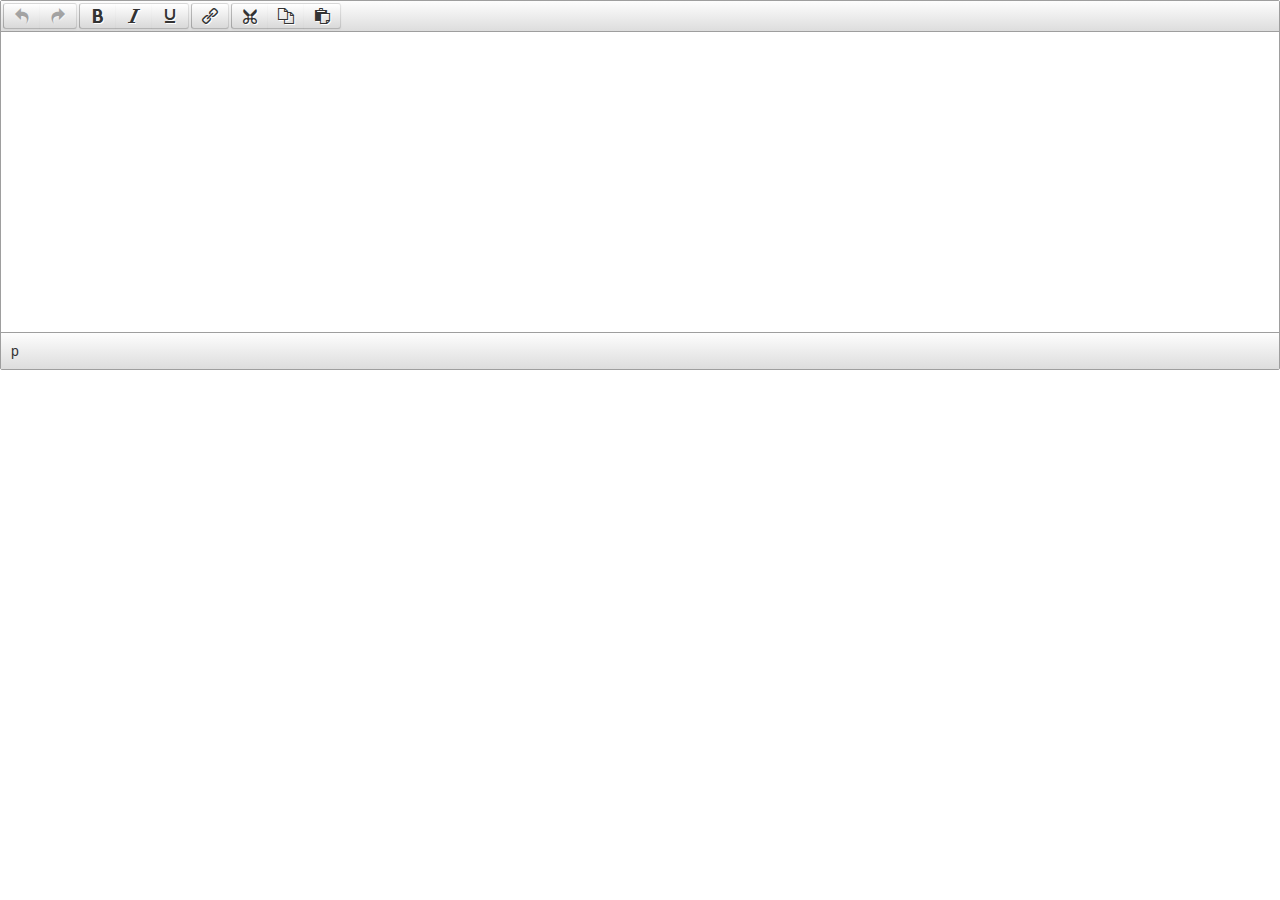
==== edit.htm @ 74c22ed3 "tinymce: add editor" ====
<html>

  <head>
    <title>Hello React</title>

    <link rel="stylesheet" href="css/normalize.css" />
    <link rel="stylesheet" href="css/foundation.min.css" />
    <link rel="stylesheet" href="css/layout.css" />
    <link rel="stylesheet" href="css/style.css" />

    <script src="lib/react-0.11.2.js"></script>
    <script src="lib/JSXTransformer-0.11.2.js"></script>
    <script src="lib/jquery-1.10.0.min.js"></script>
    <script src="lib/moment.js"></script>

    <script src="lib/tinymce/tinymce.min.js"></script>

  </head>

  <body>
    <div id="content"></div>

    <script type="text/jsx" src="components/editor.jsx"></script>

    <script type="text/jsx">
      /** @jsx React.DOM */
      React.renderComponent(
        <Editor />,
        document.getElementById('content')
      );

    </script>
  </body>
</html>
---- css/layout.css ----
.fullwidth {
	width: 100%;
	max-width: none;
}

.itemList {
	overflow: scroll;
	min-height: 100%;
	max-height: 100%;
}

.content {
	overflow: hidden;
}

a:hover {
	text-decoration: underline;
}
---- css/style.css ----
.templateItem {
	border: 1px solid #000;
	margin-top: 0.5em;
	margin-bottom: 0.5em;

	padding: 0.2em;
}

.templateItem h1 {
	font-size: 1.2em;
	border-bottom:  1px solid #ccc;
}

.templateItem .description {
	color: #999;
	margin-bottom: 0.5em;
}

.templateItem .brands a {
	margin-left: 0.2em;
	margin-right: 0.2em;
}

.templateItem .actions {
	float: right;
	margin-right: 1em;
}

.templateItem > ul {
	list-style-type: none;
}



.historyItem {
	border: 1px solid #000;
	margin-top: 0.5em;
	margin-bottom: 0.5em;

	padding: 0.2em;
}

.historyItem img {
	border: 1px solid #000;
	float: right;
}

.historyItem h1 {
	font-size: 1.2em;
	border-bottom:  1px solid #ccc;
	margin-right: 48px;
}

.historyItem .timestamp {
	float: right;
	margin-right: 1em;
	margin-bottom: 0;
	margin-top: 0.2em;
}
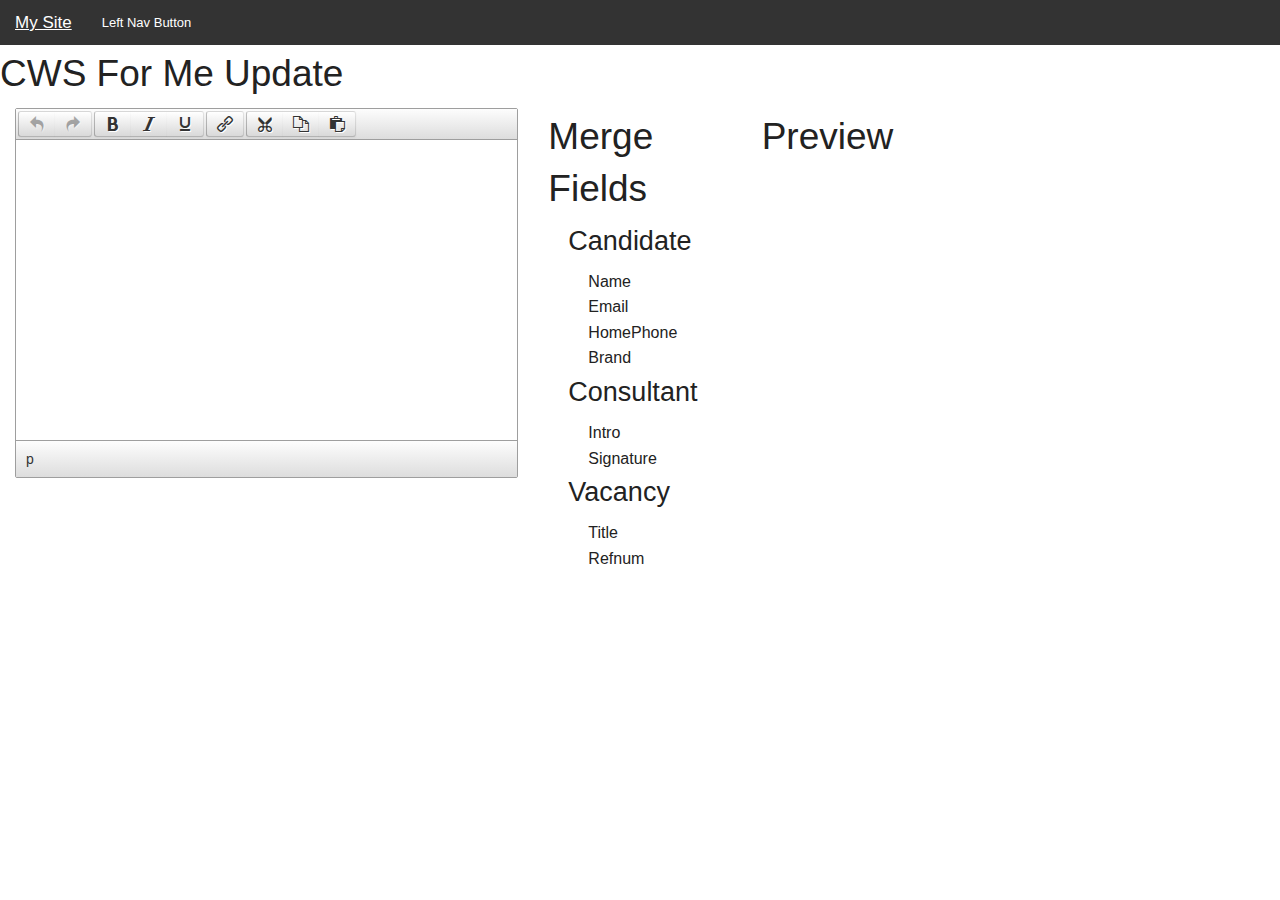
==== commit 98cb1627: "editPage: basic styling" ====
--- a/edit.htm
+++ b/edit.htm
@@ -20,12 +20,14 @@
   <body>
     <div id="content"></div>
 
+    <script type="text/jsx" src="components/header.jsx"></script>
     <script type="text/jsx" src="components/editor.jsx"></script>
+    <script type="text/jsx" src="components/editPage.jsx"></script>
 
     <script type="text/jsx">
       /** @jsx React.DOM */
       React.renderComponent(
-        <Editor />,
+        <EditPage />,
         document.getElementById('content')
       );
 
--- a/css/style.css
+++ b/css/style.css
@@ -56,4 +56,4 @@
 	margin-right: 1em;
 	margin-bottom: 0;
 	margin-top: 0.2em;
-}+}
